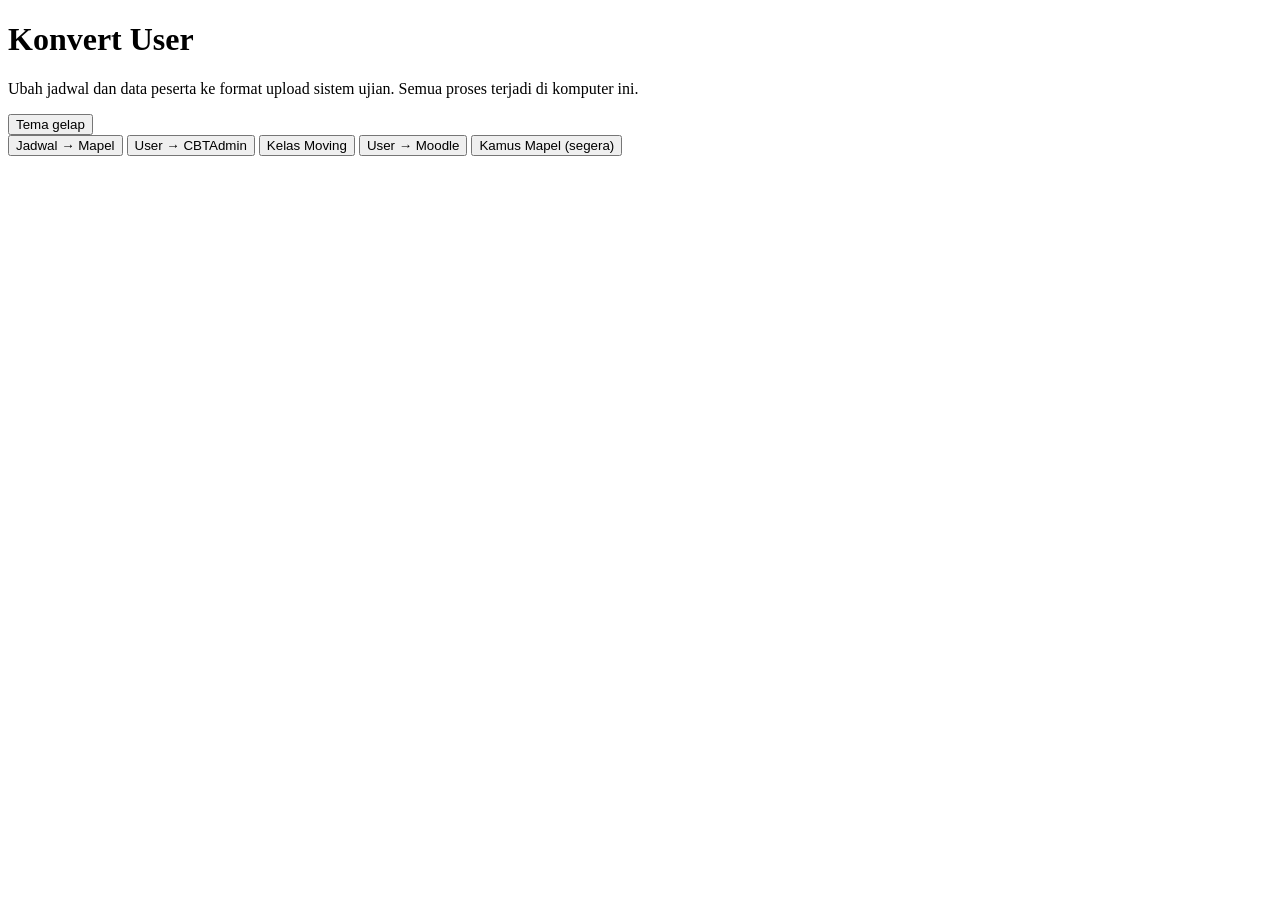
==== konvert/index.html @ b2bed17a "Gabungkan Konvert User (web-ujian) ke folder konvert/ beserta riwayatnya Co-Authored-By: Claude Opus" ====
<!doctype html>
<html lang="id">
  <head>
    <meta charset="UTF-8" />
    <meta name="viewport" content="width=device-width, initial-scale=1.0" />
    <title>Konvert User: jadwal dan user</title>
  </head>
  <body>
    <header class="kepala">
      <div>
        <h1>Konvert User</h1>
        <p>Ubah jadwal dan data peserta ke format upload sistem ujian. Semua proses terjadi di komputer ini.</p>
      </div>
      <div class="kepala-aksi">
        <!-- Hanya tampil di server gabungan (aplikasi ini di /user/, Konver Soal di /) -->
        <a class="tombol" id="ke-konver-soal" href="../" hidden>← Konver Soal</a>
        <script>
          if (/^\/user(\/|$)/.test(location.pathname)) document.getElementById('ke-konver-soal').hidden = false;
        </script>
        <button class="tombol tema" type="button" id="tombol-tema">Tema gelap</button>
      </div>
    </header>

    <nav class="tab" role="tablist" aria-label="Jenis konversi">
      <button role="tab" id="tab-btn-jadwal" aria-controls="tab-jadwal" aria-selected="true">Jadwal → Mapel</button>
      <button role="tab" id="tab-btn-user" aria-controls="tab-user" aria-selected="false" tabindex="-1">User → CBTAdmin</button>
      <button role="tab" id="tab-btn-moving" aria-controls="tab-moving" aria-selected="false" tabindex="-1">Kelas Moving</button>
      <button role="tab" id="tab-btn-moodle" aria-controls="tab-moodle" aria-selected="false" tabindex="-1">User → Moodle</button>
      <button role="tab" id="tab-btn-kamus" aria-controls="tab-kamus" aria-selected="false" tabindex="-1">Kamus Mapel <span class="segera">(segera)</span></button>
    </nav>

    <main>
      <section id="tab-jadwal" role="tabpanel" aria-labelledby="tab-btn-jadwal"></section>
      <section id="tab-user" role="tabpanel" aria-labelledby="tab-btn-user" hidden></section>
      <section id="tab-moving" role="tabpanel" aria-labelledby="tab-btn-moving" hidden></section>
      <section id="tab-moodle" role="tabpanel" aria-labelledby="tab-btn-moodle" hidden></section>
      <section id="tab-kamus" role="tabpanel" aria-labelledby="tab-btn-kamus" hidden>
        <div class="kartu">
          <h2>Kamus mapel belum bisa diatur dari tab ini</h2>
          <p class="kosong">Halaman pengaturan kamus masih dibuat. Untuk sekarang, nama mapel yang belum dikenal ditambahkan lewat tabel merah di tab Jadwal → Mapel (tombol "Simpan ke kamus"), dan tersimpan di browser ini.</p>
        </div>
      </section>
    </main>

    <script type="module" src="/src/main.ts"></script>
  </body>
</html>
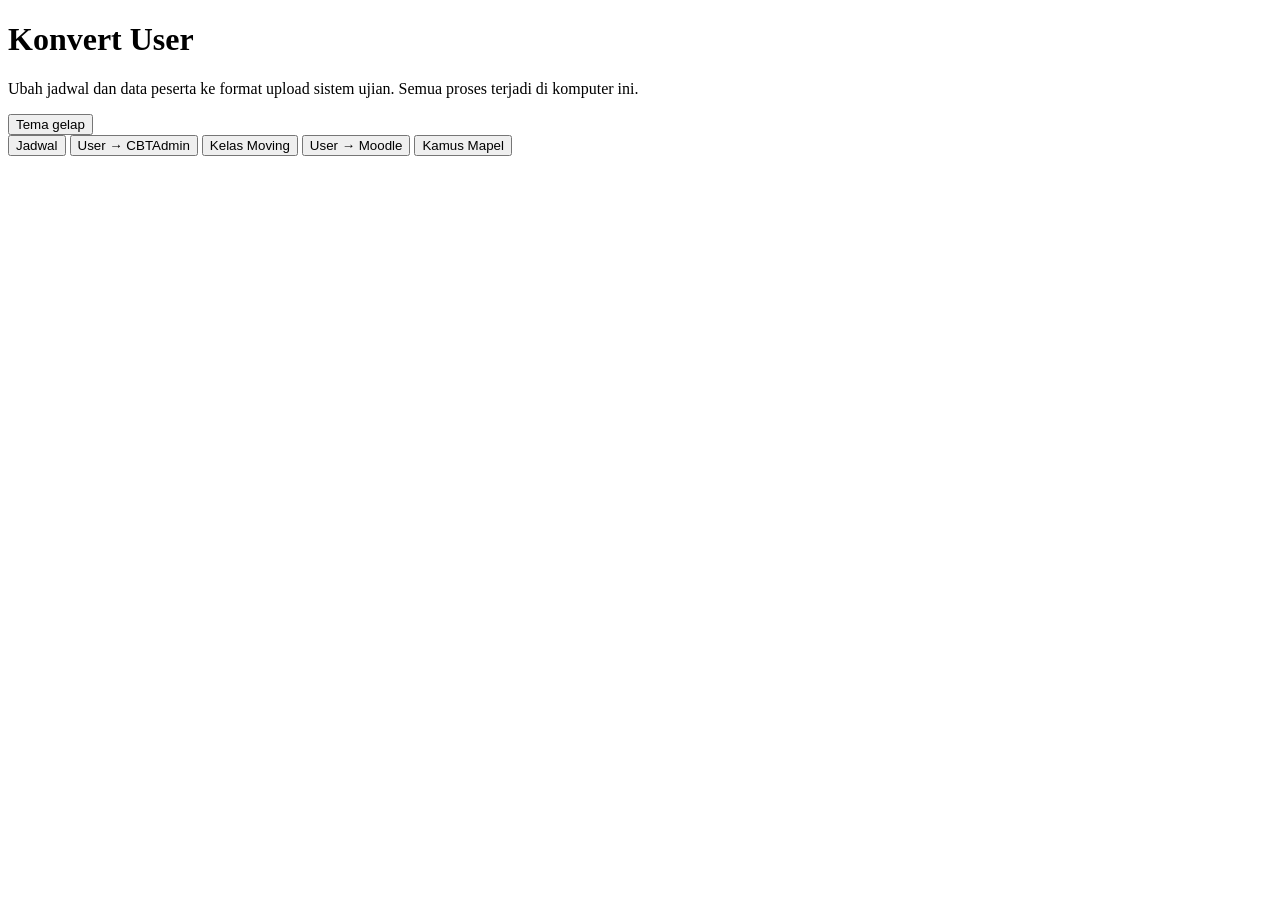
==== commit 26708770: "Perbaikan keamanan, menu Admin Tools baru, dan alur Konvert terhubung ke panel Keamanan (audit): - c" ====
--- a/konvert/index.html
+++ b/konvert/index.html
@@ -22,11 +22,11 @@
     </header>
 
     <nav class="tab" role="tablist" aria-label="Jenis konversi">
-      <button role="tab" id="tab-btn-jadwal" aria-controls="tab-jadwal" aria-selected="true">Jadwal → Mapel</button>
+      <button role="tab" id="tab-btn-jadwal" aria-controls="tab-jadwal" aria-selected="true">Jadwal</button>
       <button role="tab" id="tab-btn-user" aria-controls="tab-user" aria-selected="false" tabindex="-1">User → CBTAdmin</button>
       <button role="tab" id="tab-btn-moving" aria-controls="tab-moving" aria-selected="false" tabindex="-1">Kelas Moving</button>
       <button role="tab" id="tab-btn-moodle" aria-controls="tab-moodle" aria-selected="false" tabindex="-1">User → Moodle</button>
-      <button role="tab" id="tab-btn-kamus" aria-controls="tab-kamus" aria-selected="false" tabindex="-1">Kamus Mapel <span class="segera">(segera)</span></button>
+      <button role="tab" id="tab-btn-kamus" aria-controls="tab-kamus" aria-selected="false" tabindex="-1">Kamus Mapel</button>
     </nav>
 
     <main>
@@ -34,12 +34,7 @@
       <section id="tab-user" role="tabpanel" aria-labelledby="tab-btn-user" hidden></section>
       <section id="tab-moving" role="tabpanel" aria-labelledby="tab-btn-moving" hidden></section>
       <section id="tab-moodle" role="tabpanel" aria-labelledby="tab-btn-moodle" hidden></section>
-      <section id="tab-kamus" role="tabpanel" aria-labelledby="tab-btn-kamus" hidden>
-        <div class="kartu">
-          <h2>Kamus mapel belum bisa diatur dari tab ini</h2>
-          <p class="kosong">Halaman pengaturan kamus masih dibuat. Untuk sekarang, nama mapel yang belum dikenal ditambahkan lewat tabel merah di tab Jadwal → Mapel (tombol "Simpan ke kamus"), dan tersimpan di browser ini.</p>
-        </div>
-      </section>
+      <section id="tab-kamus" role="tabpanel" aria-labelledby="tab-btn-kamus" hidden></section>
     </main>
 
     <script type="module" src="/src/main.ts"></script>
